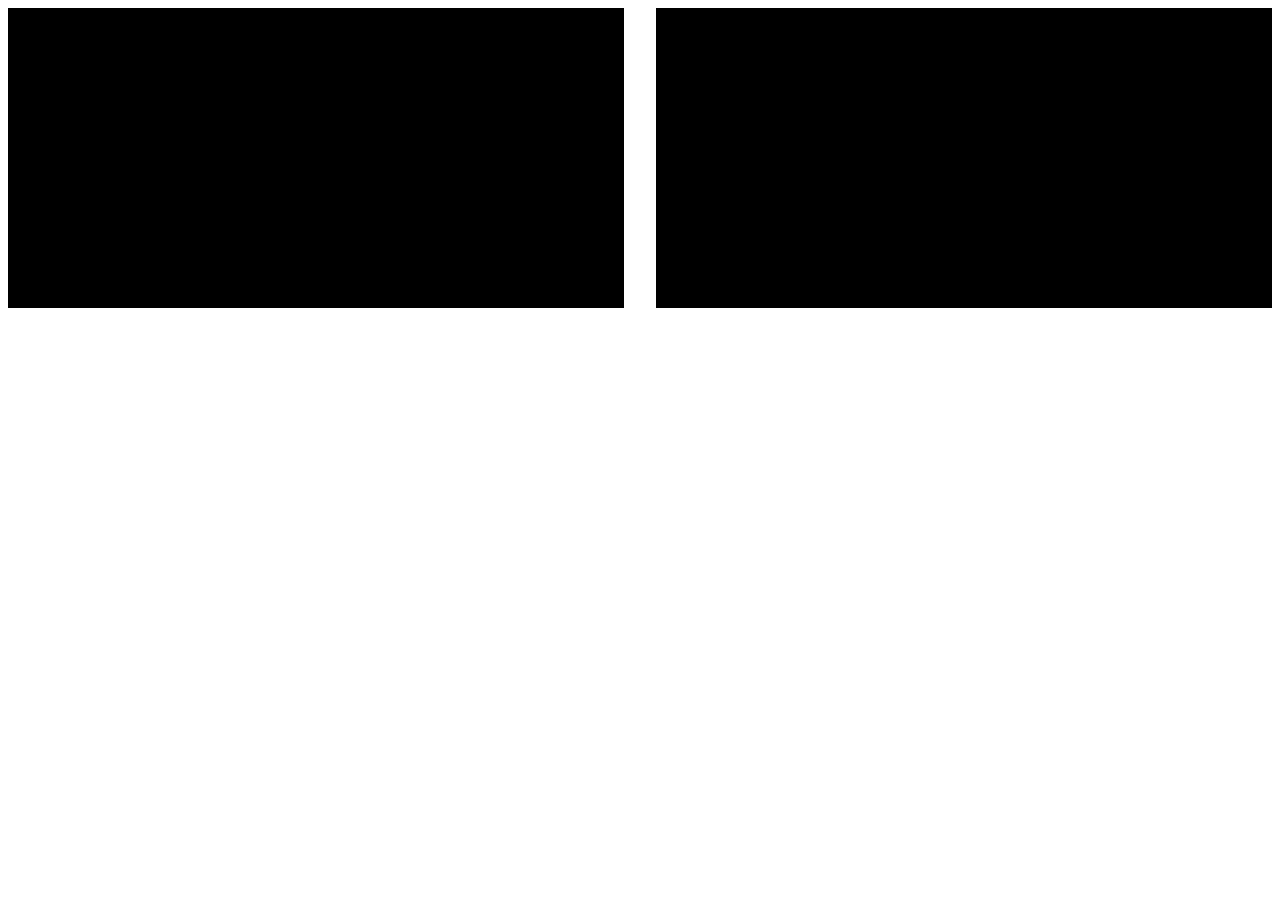
==== index.html @ 08a2fc3b "first" ====
<!DOCTYPE html>
<html lang="en">
  <head>
    <meta charset="UTF-8" />
    <meta name="viewport" content="width=device-width, initial-scale=1.0" />
    <title>PeerChat</title>
    <link rel="stylesheet" href="./main.css" />
  </head>
  <body>
    <div id="videos">
      <video class="video-player" id="user-1" autoplay></video>
      <video class="video-player" id="user-2" autoplay></video>
    </div>
    <script src="./main.js"></script>
  </body>
</html>
---- main.css ----
#videos {
  display: grid;
  grid-template-columns: 1fr 1fr;
  gap: 2em;
}

.video-player {
  background-color: black;
  width: 100%;
  height: 300px;
}
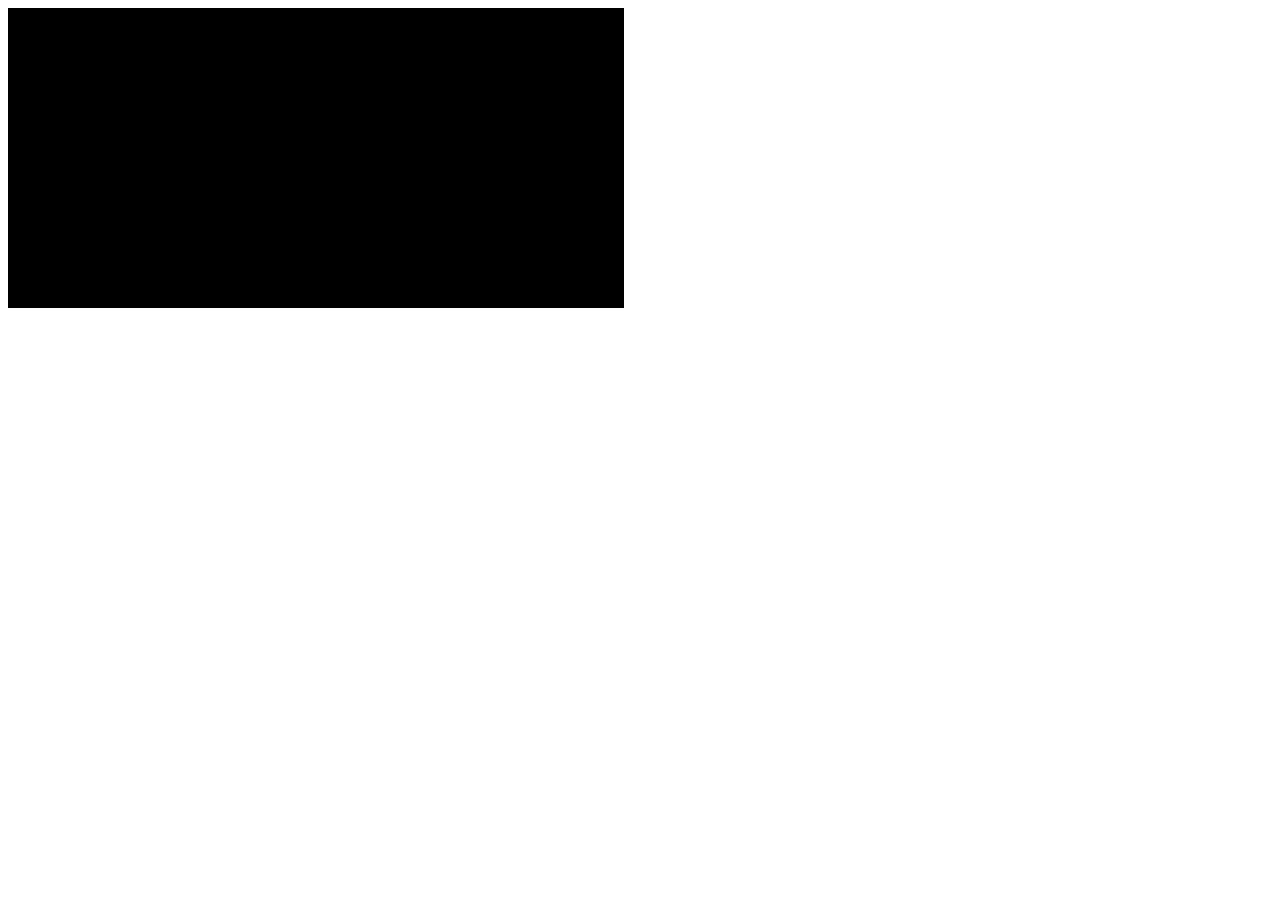
==== commit ed6f2d6f: "2" ====
--- a/index.html
+++ b/index.html
@@ -11,6 +11,7 @@
       <video class="video-player" id="user-1" autoplay></video>
       <video class="video-player" id="user-2" autoplay></video>
     </div>
+    <script src="agora-rtm-sdk-1.4.4.js"></script>
     <script src="./main.js"></script>
   </body>
 </html>
--- a/main.css
+++ b/main.css
@@ -9,3 +9,7 @@
   width: 100%;
   height: 300px;
 }
+
+#user-2 {
+  display: none;
+}
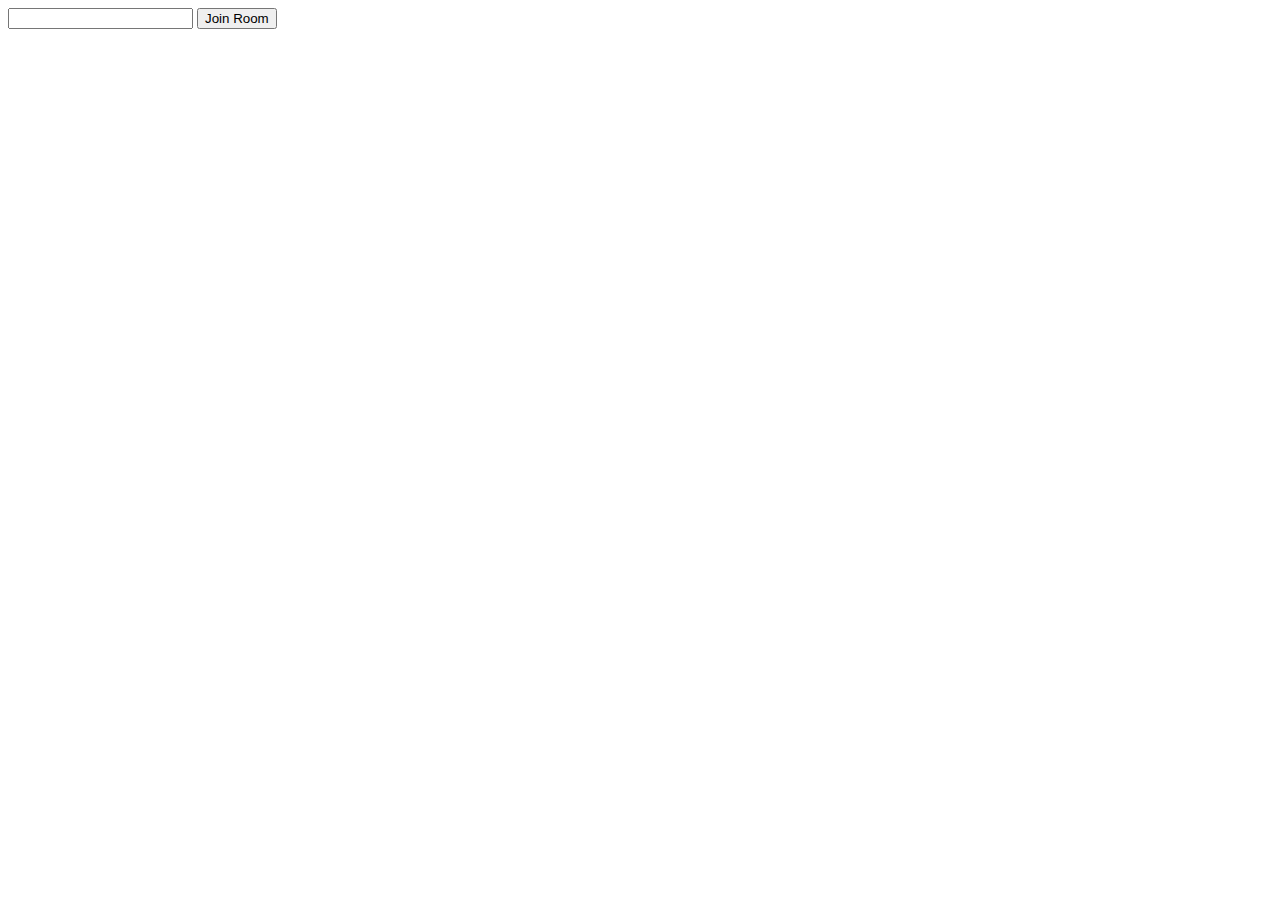
==== commit 19675c92: "3" ====
--- a/index.html
+++ b/index.html
@@ -11,6 +11,19 @@
       <video class="video-player" id="user-1" autoplay></video>
       <video class="video-player" id="user-2" autoplay></video>
     </div>
+    <div id="controls">
+      <div class="control-container" id="camera-btn">
+        <img src="./icons/camera.png" alt="camera" />
+      </div>
+      <div class="control-container" id="mic-btn">
+        <img src="./icons/mic.png" alt="mic" />
+      </div>
+      <a href="lobby.html">
+        <div class="control-container" id="leave-btn">
+          <img src="./icons/phone.png" alt="phone" />
+        </div>
+      </a>
+    </div>
     <script src="agora-rtm-sdk-1.4.4.js"></script>
     <script src="./main.js"></script>
   </body>
--- a/main.css
+++ b/main.css
@@ -13,3 +13,33 @@
 #user-2 {
   display: none;
 }
+
+.control-container {
+  background-color: rgb(179, 102, 249, 0.9);
+  padding: 20px;
+  border-radius: 50%;
+  display: flex;
+  align-items: center;
+  justify-content: center;
+  cursor: pointer;
+}
+
+.control-container img {
+  height: 30px;
+  width: 30px;
+}
+
+#leave-btn {
+  background-color: rgb(255, 80, 80);
+}
+
+#controls {
+  position: fixed;
+  bottom: 20px;
+  left: 50%;
+  transform: translateX(-50%);
+  display: flex;
+  align-items: center;
+  justify-content: center;
+  gap: 20px;
+}
